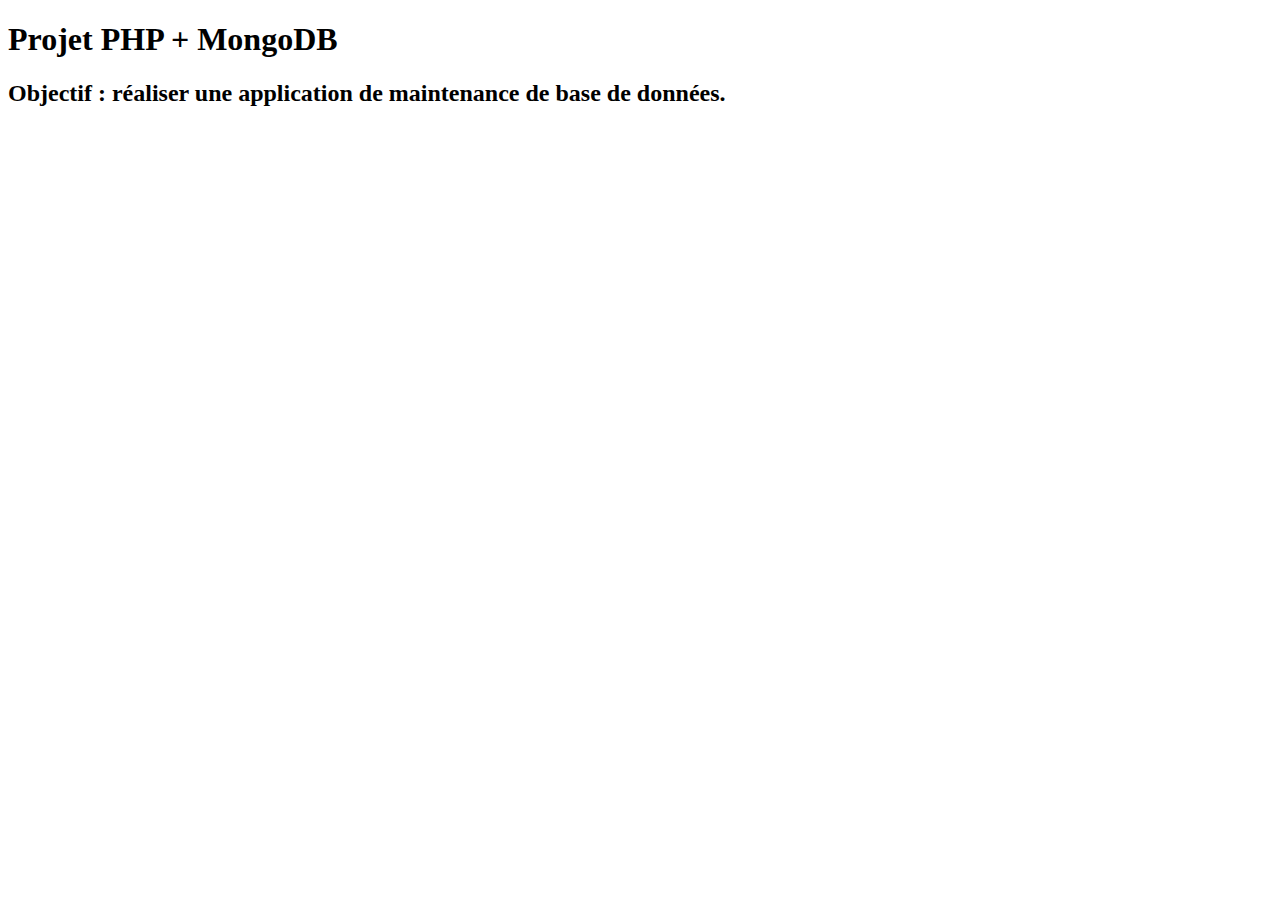
==== index.html @ a70147e0 "Charset + titre" ====
<!DOCTYPE html>
<html>
<head>
    <meta charset="utf-8">
    <title>Projet PHP - MongoDB</title>
</head>
<body>
    <h1>Projet PHP + MongoDB</h1>
    <h2>Objectif : réaliser une application de maintenance de base de données.</h2>
</body>
</html>
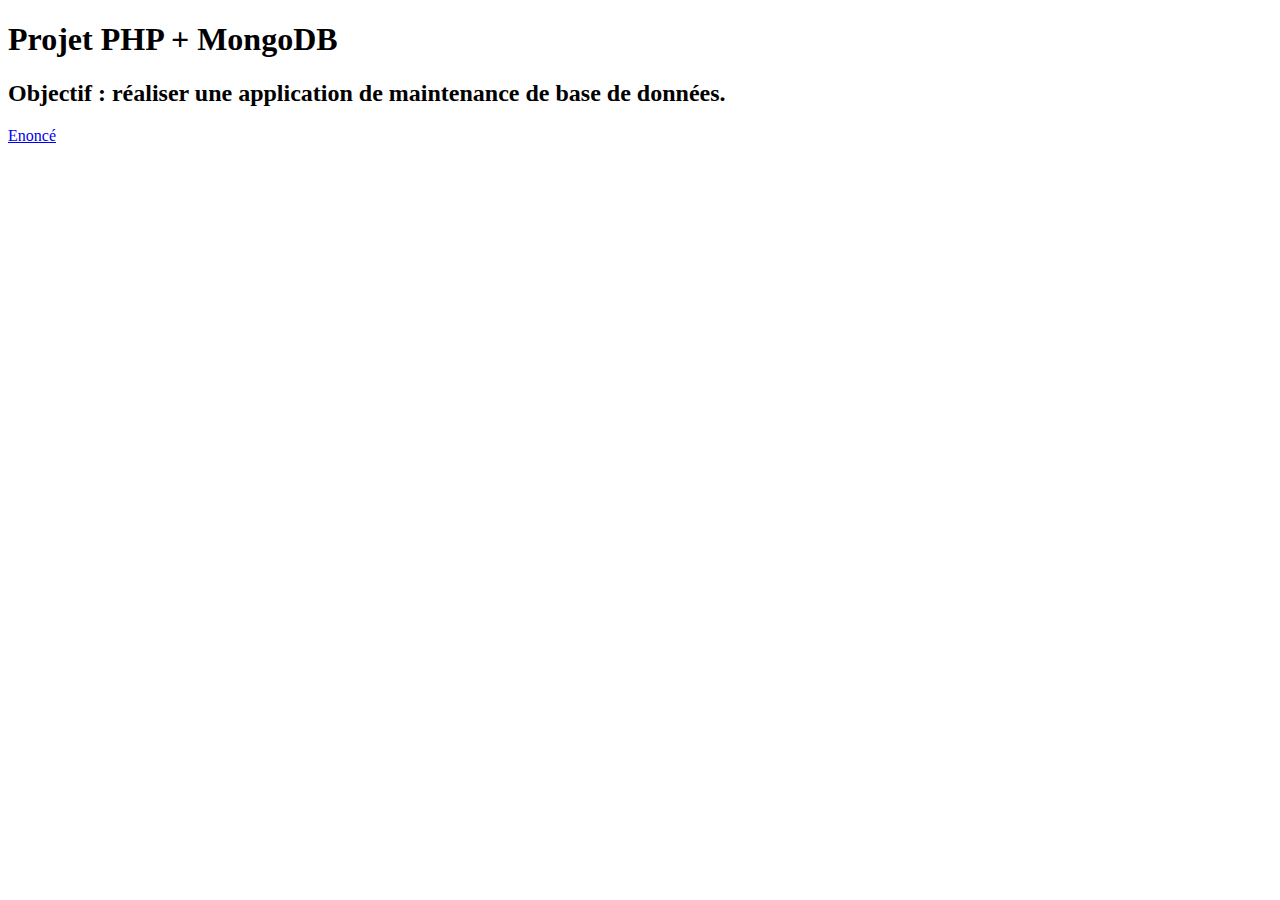
==== commit cf73fa6e: "Test de modif, j'ai rajouté un lien pour tester" ====
--- a/index.html
+++ b/index.html
@@ -7,5 +7,8 @@
 <body>
     <h1>Projet PHP + MongoDB</h1>
     <h2>Objectif : réaliser une application de maintenance de base de données.</h2>
+    <p><a href="http://ldnr.vous-et-nous.eu/mongodb/exercices/parse_source_files.php?dir=00_projet_php_mongo">Enoncé</a></p>
+    
+    
 </body>
 </html>
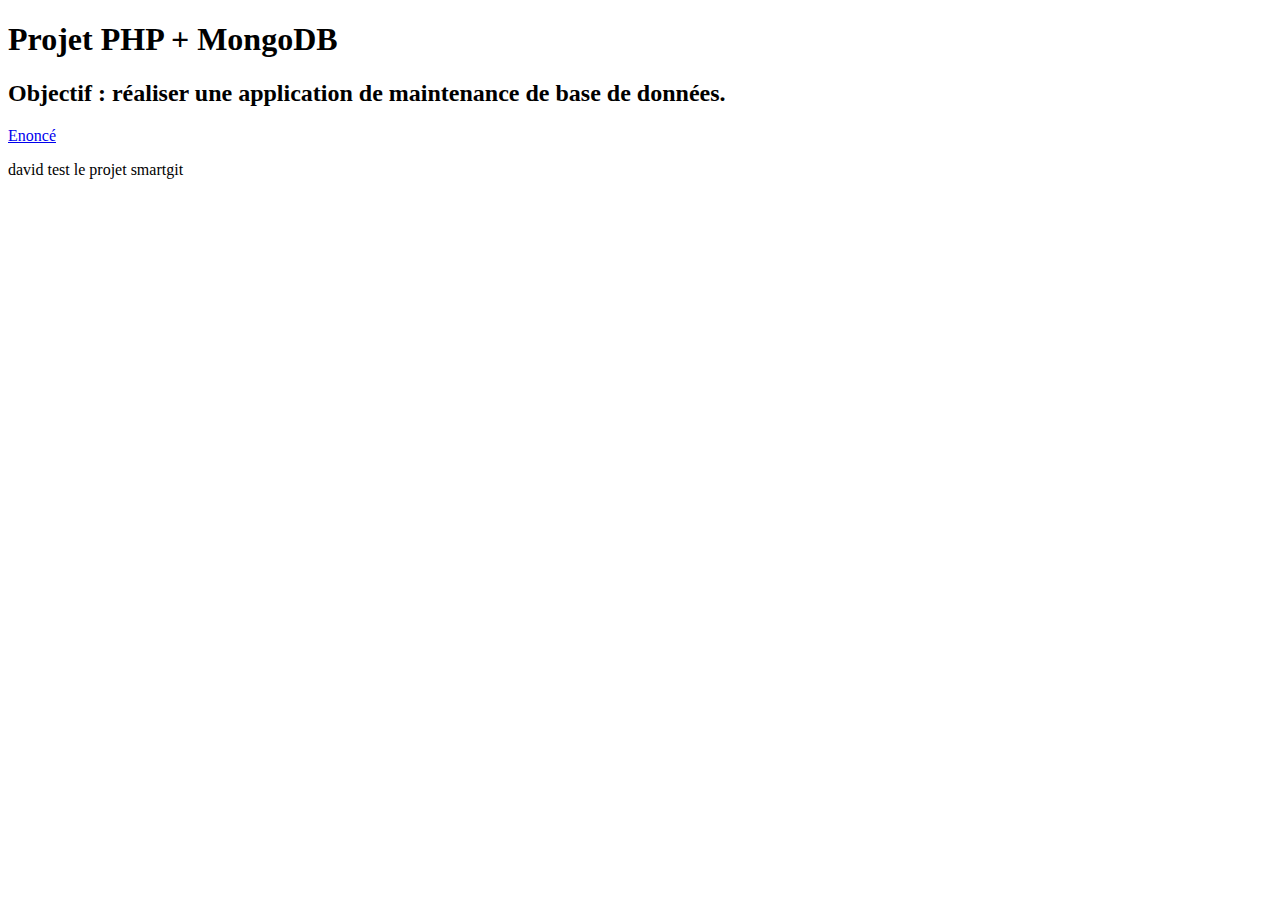
==== commit bd7b18eb: "test de david" ====
--- a/index.html
+++ b/index.html
@@ -8,6 +8,7 @@
     <h1>Projet PHP + MongoDB</h1>
     <h2>Objectif : réaliser une application de maintenance de base de données.</h2>
     <p><a href="http://ldnr.vous-et-nous.eu/mongodb/exercices/parse_source_files.php?dir=00_projet_php_mongo">Enoncé</a></p>
+    <p>david test le projet smartgit</p>
     
     
 </body>
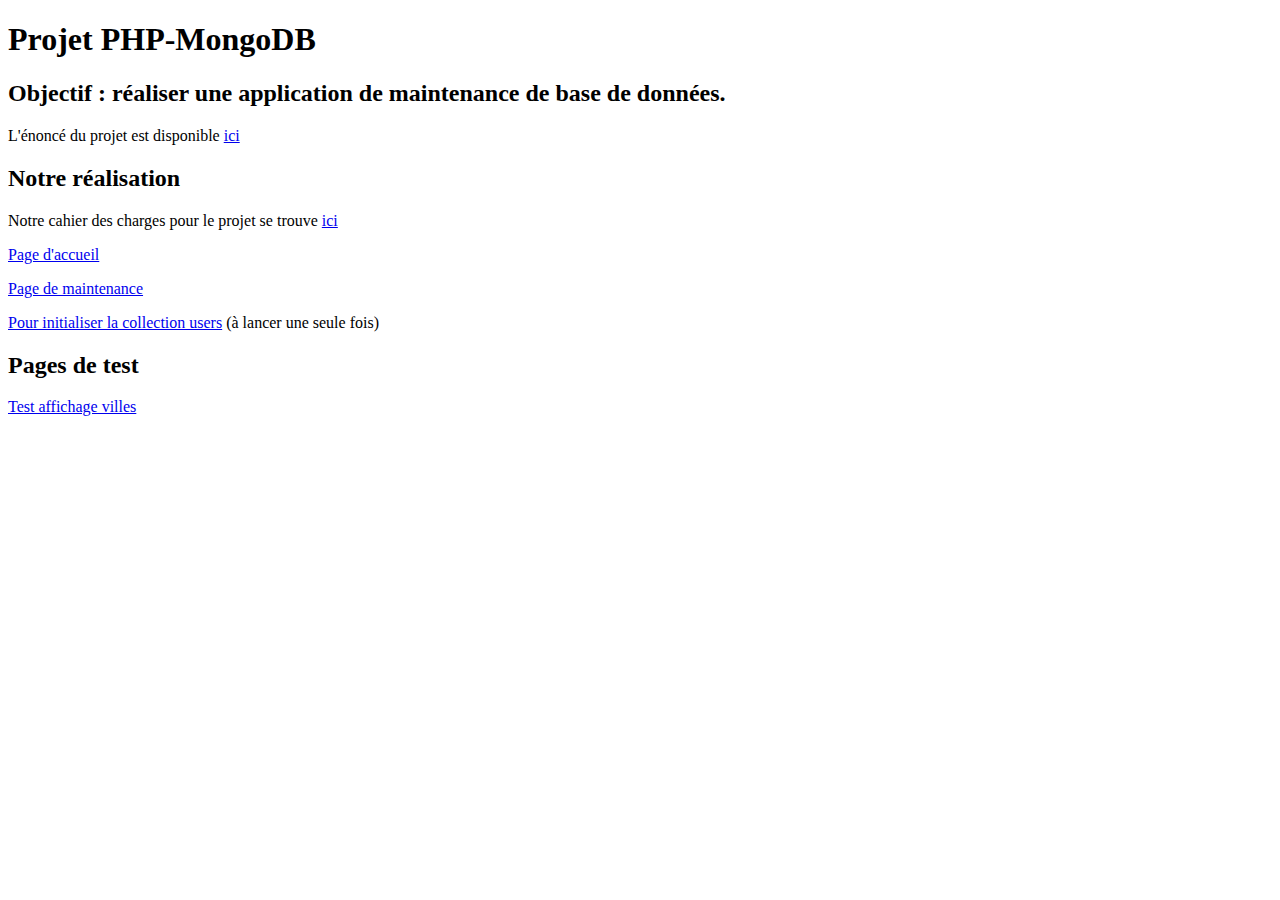
==== commit 7bb2262b: "Ajout page d'index pour accéder directement aux différentes pages" ====
--- a/index.html
+++ b/index.html
@@ -5,11 +5,16 @@
     <title>Projet PHP - MongoDB</title>
 </head>
 <body>
-    <h1>Projet PHP + MongoDB</h1>
+    <h1>Projet PHP-MongoDB</h1>
     <h2>Objectif : réaliser une application de maintenance de base de données.</h2>
-    <p><a href="http://ldnr.vous-et-nous.eu/mongodb/exercices/parse_source_files.php?dir=00_projet_php_mongo">Enoncé</a></p>
-    <p>david test le projet smartgit</p>
-    
-    
+    <p>L'énoncé du projet est disponible <a href="http://ldnr.vous-et-nous.eu/mongodb/exercices/parse_source_files.php?dir=00_projet_php_mongo">ici</a></p>
+    <h2>Notre réalisation</h2>
+    <p>Notre cahier des charges pour le projet se trouve <a href="cdc.html">ici</a></p>
+    <p><a href="index.php">Page d'accueil</a></p>
+    <p><a href="maintenance.php">Page de maintenance</a></p>
+    <p><a href="users.php">Pour initialiser la collection users</a> (à lancer une seule fois)</p>
+    <!--pages de test a supprimer quand terminées -->
+    <h2>Pages de test</h2>
+    <p><a href="test_affichage_infos_villes.php">Test affichage villes</a></p>
 </body>
-</html>
+</html>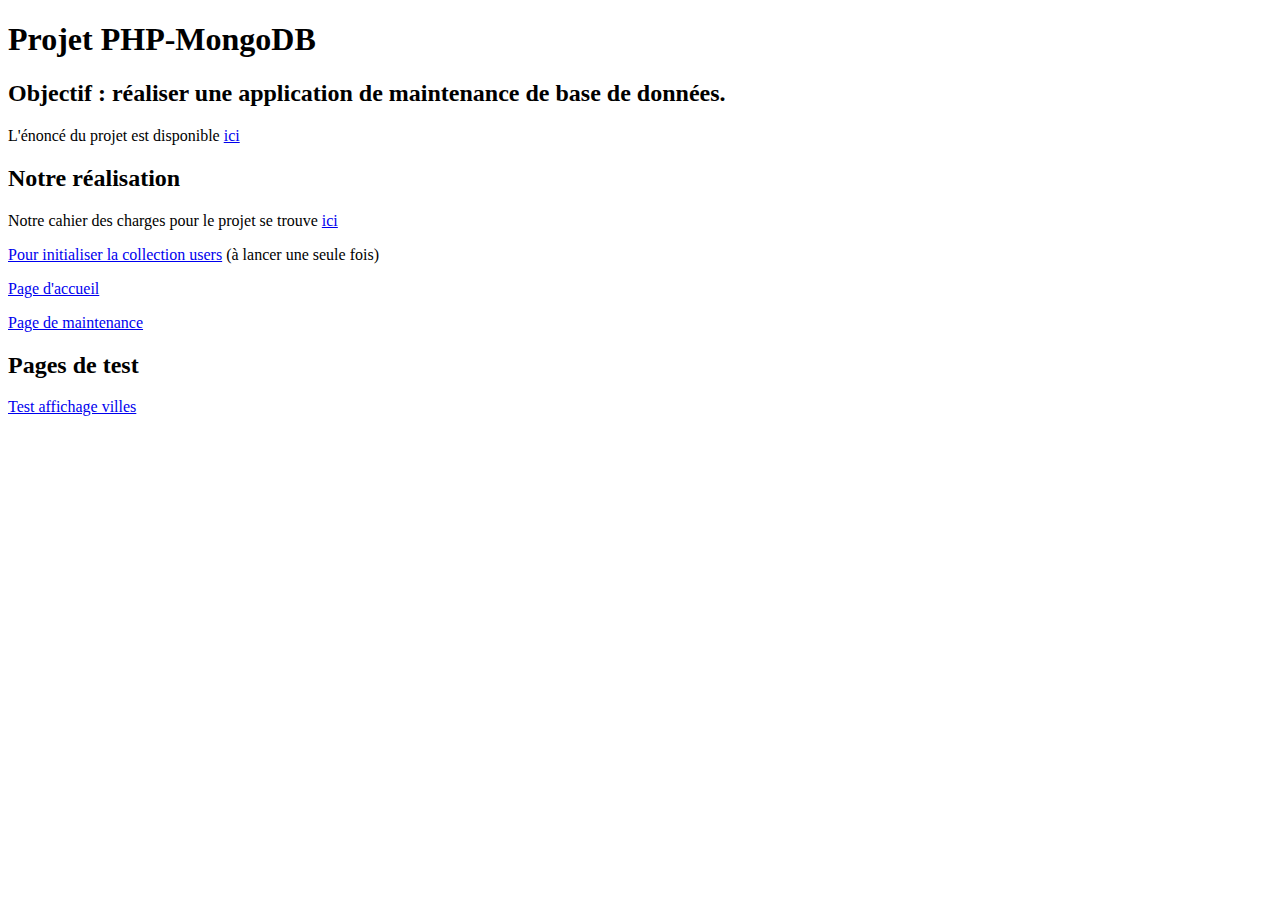
==== commit 107e4eb6: "Ajout cahier des charges v1 + modification ordre des liens sur l'index" ====
--- a/index.html
+++ b/index.html
@@ -10,9 +10,9 @@
     <p>L'énoncé du projet est disponible <a href="http://ldnr.vous-et-nous.eu/mongodb/exercices/parse_source_files.php?dir=00_projet_php_mongo">ici</a></p>
     <h2>Notre réalisation</h2>
     <p>Notre cahier des charges pour le projet se trouve <a href="cdc.html">ici</a></p>
+    <p><a href="users.php">Pour initialiser la collection users</a> (à lancer une seule fois)</p>
     <p><a href="index.php">Page d'accueil</a></p>
     <p><a href="maintenance.php">Page de maintenance</a></p>
-    <p><a href="users.php">Pour initialiser la collection users</a> (à lancer une seule fois)</p>
     <!--pages de test a supprimer quand terminées -->
     <h2>Pages de test</h2>
     <p><a href="test_affichage_infos_villes.php">Test affichage villes</a></p>
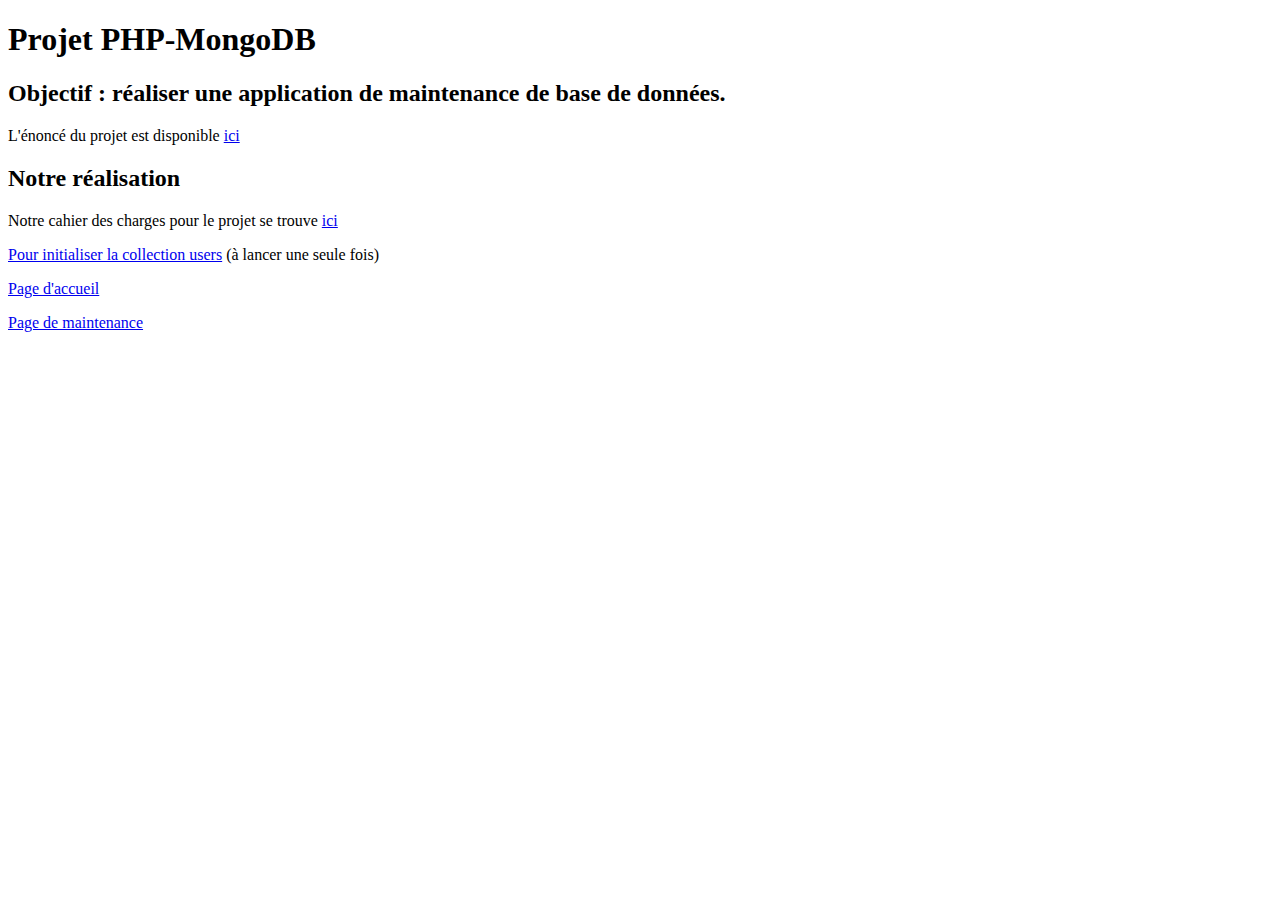
==== commit 8b671da0: "Ajout bouton déconnexion sur la page de maintenance + màj index projet" ====
--- a/index.html
+++ b/index.html
@@ -13,8 +13,5 @@
     <p><a href="users.php">Pour initialiser la collection users</a> (à lancer une seule fois)</p>
     <p><a href="index.php">Page d'accueil</a></p>
     <p><a href="maintenance.php">Page de maintenance</a></p>
-    <!--pages de test a supprimer quand terminées -->
-    <h2>Pages de test</h2>
-    <p><a href="test_affichage_infos_villes.php">Test affichage villes</a></p>
 </body>
 </html>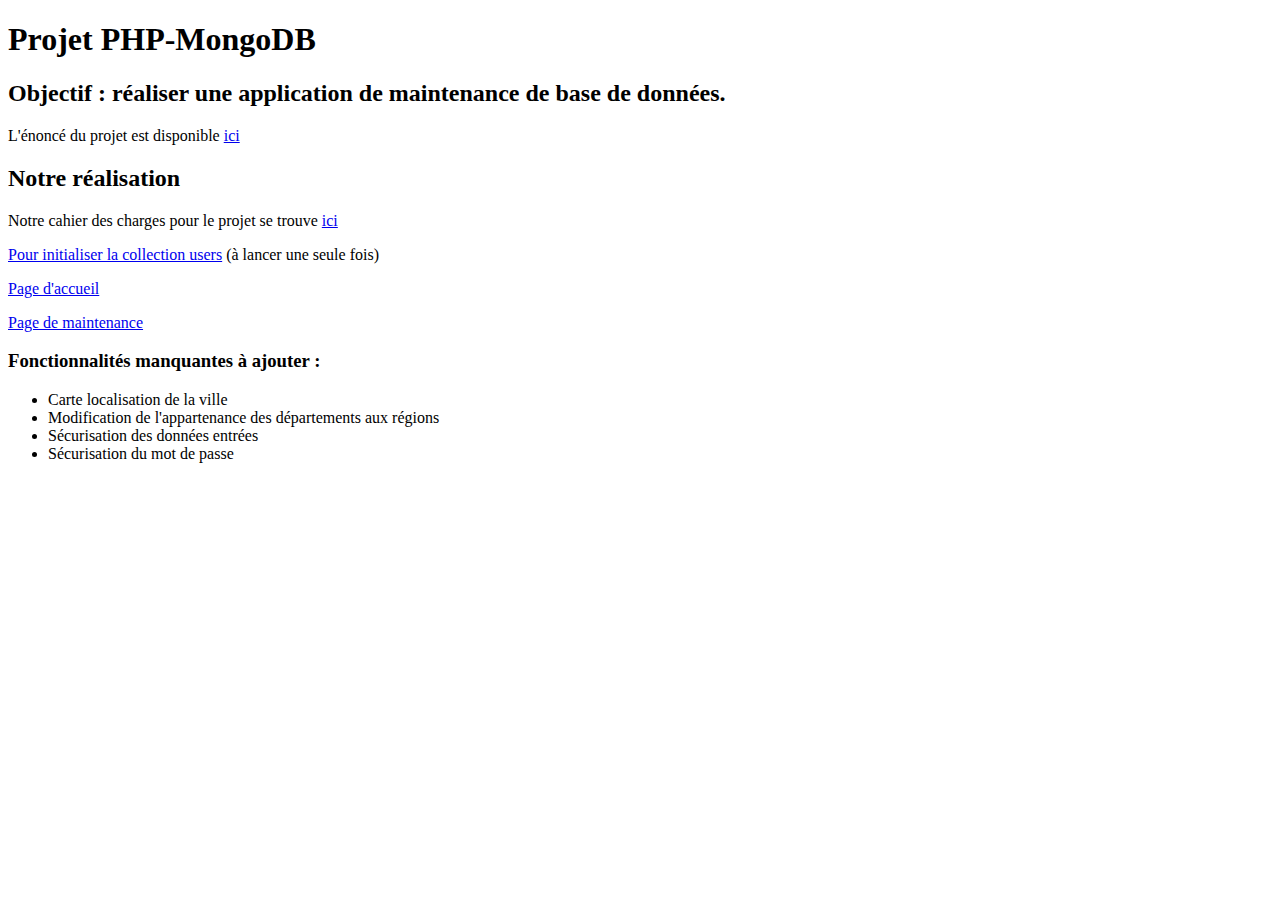
==== commit de185b4f: "reste à faire..." ====
--- a/index.html
+++ b/index.html
@@ -13,5 +13,12 @@
     <p><a href="users.php">Pour initialiser la collection users</a> (à lancer une seule fois)</p>
     <p><a href="index.php">Page d'accueil</a></p>
     <p><a href="maintenance.php">Page de maintenance</a></p>
+    <h3>Fonctionnalités manquantes à ajouter :</h3>
+    <ul>
+        <li>Carte localisation de la ville</li>
+        <li>Modification de l'appartenance des départements aux régions</li>
+        <li>Sécurisation des données entrées</li>
+        <li>Sécurisation du mot de passe</li>
+    </ul>
 </body>
 </html>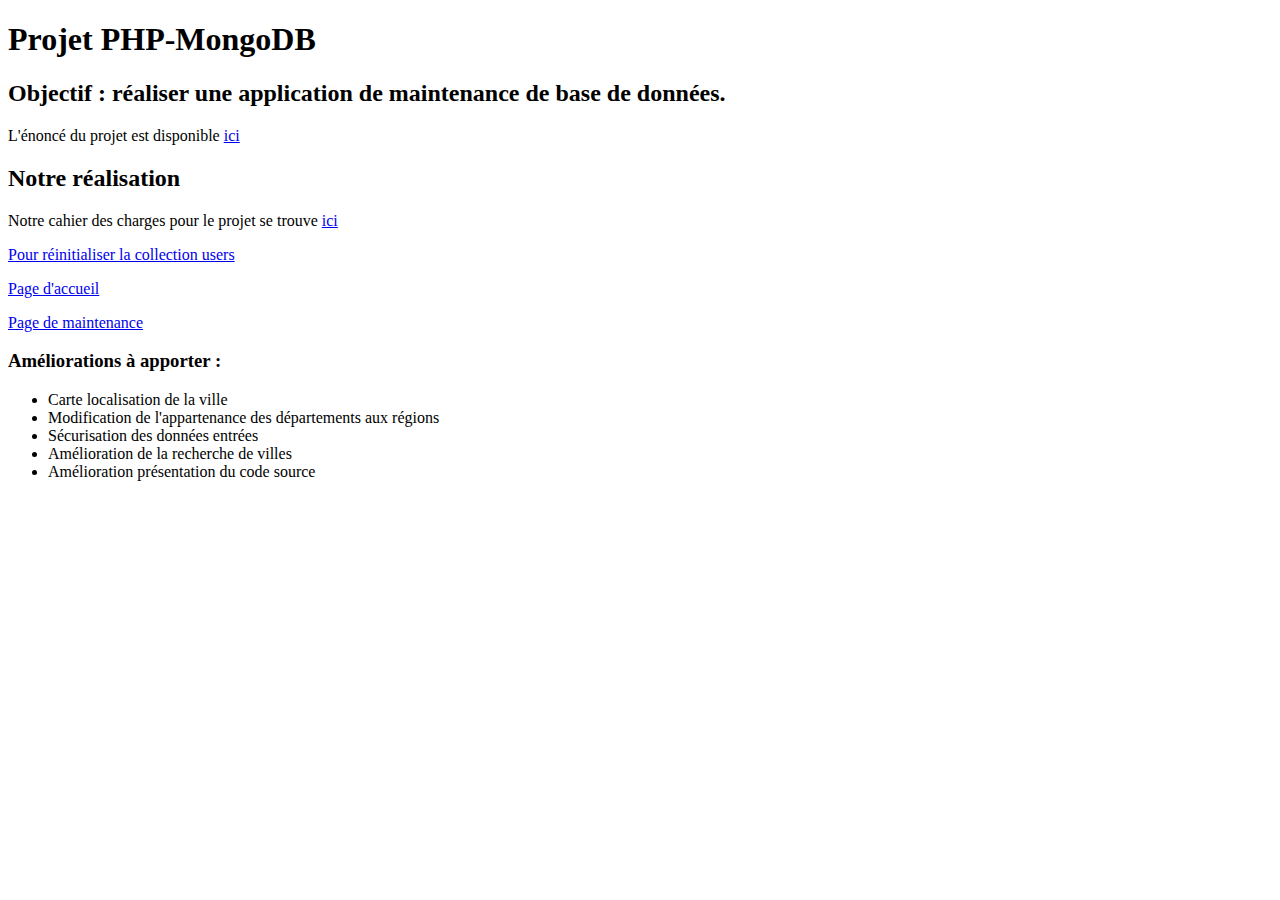
==== commit 6f0dd207: "nettoyage fichiers de test" ====
--- a/index.html
+++ b/index.html
@@ -10,15 +10,16 @@
     <p>L'énoncé du projet est disponible <a href="http://ldnr.vous-et-nous.eu/mongodb/exercices/parse_source_files.php?dir=00_projet_php_mongo">ici</a></p>
     <h2>Notre réalisation</h2>
     <p>Notre cahier des charges pour le projet se trouve <a href="cdc.html">ici</a></p>
-    <p><a href="users.php">Pour initialiser la collection users</a> (à lancer une seule fois)</p>
+    <p><a href="users.php">Pour réinitialiser la collection users</a></p>
     <p><a href="index.php">Page d'accueil</a></p>
     <p><a href="maintenance.php">Page de maintenance</a></p>
-    <h3>Fonctionnalités manquantes à ajouter :</h3>
+    <h3>Améliorations à apporter :</h3>
     <ul>
         <li>Carte localisation de la ville</li>
         <li>Modification de l'appartenance des départements aux régions</li>
         <li>Sécurisation des données entrées</li>
-        <li>Sécurisation du mot de passe</li>
+        <li>Amélioration de la recherche de villes</li>
+        <li>Amélioration présentation du code source</li>
     </ul>
 </body>
 </html>